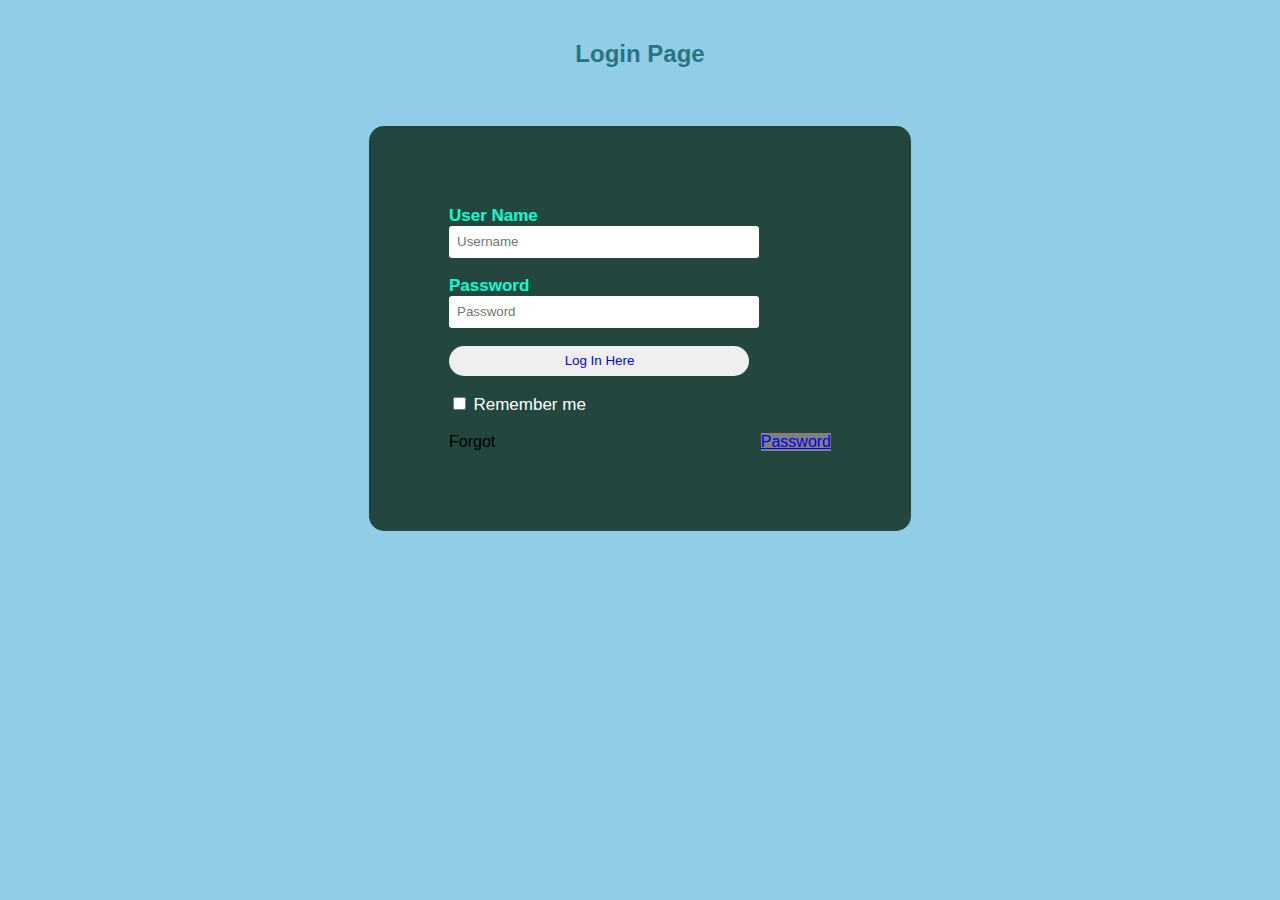
==== HTML/LOGIN.html @ 9ef8ffb1 "added css and loginpage" ====
<!DOCTYPE html>
<html lang="en">
<head>
    <meta charset="utf-8" />
    <title>Champions League</title>
    <link rel="stylesheet" type="text/css" href="../CSS/LOGIN.css"/> 
    <link rel="shortcut icon" type="image/jpg" href="../Pictures/favicon.jpg"/>
</head>
   
<body>    
    <h2>Login Page</h2><br>    
    <div class="login">    
    <form id="login" method="get" action="login.php">    
        <label><b>User Name     
        </b>    
        </label>    
        <input type="text" name="Uname" id="Uname" placeholder="Username">    
        <br><br>    
        <label><b>Password     
        </b>    
        </label>    
        <input type="Password" name="Pass" id="Pass" placeholder="Password">    
        <br><br>    
        <input type="button" name="log" id="log" value="Log In Here">       
        <br><br>    
        <input type="checkbox" id="check">    
        <span>Remember me</span>    
        <br><br>    
        Forgot <a href="#">Password</a>    
    </form>     
</div>    
</body>    
</html>
---- CSS/LOGIN.css ----
body  
{  
    margin: 0;  
    padding: 0;  
    background-color:#6abadeba;  
    font-family: 'Arial';  
}  
.login{  
        width: 382px;  
        overflow: hidden;  
        margin: auto;  
        margin: 20 0 0 450px;  
        padding: 80px;  
        background: #23463f;  
        border-radius: 15px ;  
          
}  
h2{  
    text-align: center;  
    color: #277582;  
    padding: 20px;  
}  
label{  
    color: #08ffd1;  
    font-size: 17px;  
}  
#Uname{  
    width: 300px;  
    height: 30px;  
    border: none;  
    border-radius: 3px;  
    padding-left: 8px;  
}  
#Pass{  
    width: 300px;  
    height: 30px;  
    border: none;  
    border-radius: 3px;  
    padding-left: 8px;  
      
}  
#log{  
    width: 300px;  
    height: 30px;  
    border: none;  
    border-radius: 17px;  
    padding-left: 7px;  
    color: blue;  
  
  
}  
span{  
    color: white;  
    font-size: 17px;  
}  
a{  
    float: right;  
    background-color: grey;  
}
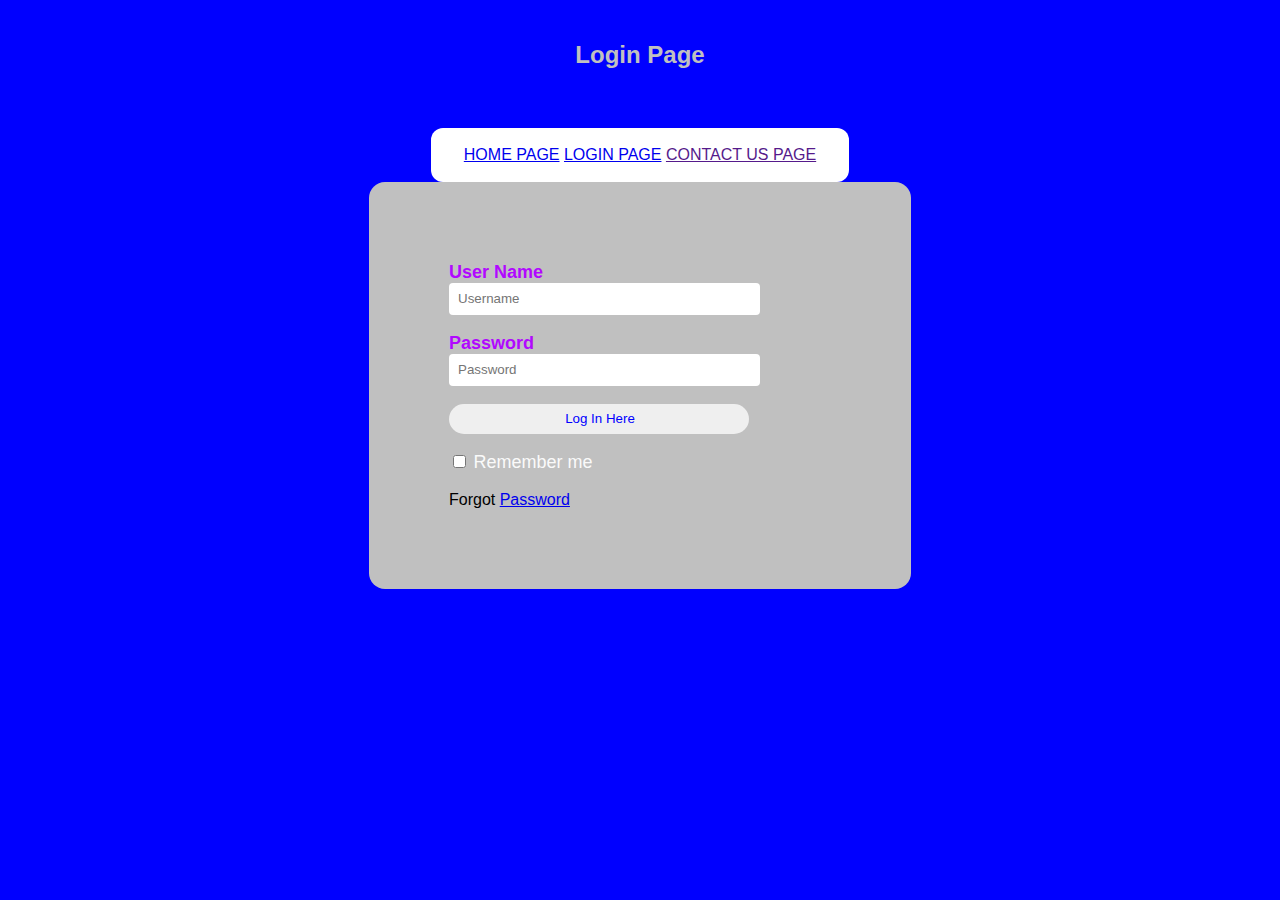
==== commit ad5fd20a: "updates to formaitng of pages" ====
--- a/HTML/LOGIN.html
+++ b/HTML/LOGIN.html
@@ -9,6 +9,11 @@
    
 <body>    
     <h2>Login Page</h2><br>    
+        <div id="links">
+        <a href="../index.html">HOME PAGE</a>
+        <a href="../HTML/LOGIN.html">LOGIN PAGE</a>
+        <a href="">CONTACT US PAGE</a>
+    </div>
     <div class="login">    
     <form id="login" method="get" action="login.php">    
         <label><b>User Name     
--- a/CSS/LOGIN.css
+++ b/CSS/LOGIN.css
@@ -2,7 +2,7 @@
 {  
     margin: 0;  
     padding: 0;  
-    background-color:#6abadeba;  
+    background-color: blue;  
     font-family: 'Arial';  
 }  
 .login{  
@@ -11,49 +11,59 @@
         margin: auto;  
         margin: 20 0 0 450px;  
         padding: 80px;  
-        background: #23463f;  
-        border-radius: 15px ;  
+        background: silver;  
+        border-radius: 16px ;  
           
 }  
 h2{  
     text-align: center;  
-    color: #277582;  
-    padding: 20px;  
+    color: silver;  
+    padding: 21px;  
 }  
 label{  
-    color: #08ffd1;  
-    font-size: 17px;  
+    color: #b108ff;  
+    font-size: 18px;  
 }  
 #Uname{  
     width: 300px;  
     height: 30px;  
     border: none;  
-    border-radius: 3px;  
-    padding-left: 8px;  
+    border-radius: 4px;  
+    padding-left: 9px;  
 }  
 #Pass{  
     width: 300px;  
     height: 30px;  
     border: none;  
-    border-radius: 3px;  
-    padding-left: 8px;  
+    border-radius: 4px;  
+    padding-left: 9px;  
       
 }  
 #log{  
     width: 300px;  
     height: 30px;  
     border: none;  
-    border-radius: 17px;  
-    padding-left: 7px;  
+    border-radius: 18px;  
+    padding-left: 8px;  
     color: blue;  
   
   
 }  
 span{  
-    color: white;  
-    font-size: 17px;  
+    color: rgb(250, 250, 250);  
+    font-size: 18px;  
 }  
-a{  
-    float: right;  
-    background-color: grey;  
-}+
+
+#links
+{
+    text-align: center;
+    width: 382px;  
+    overflow: hidden;  
+    margin: auto;  
+    margin: 20 0 0 120px;  
+    padding: 18px;  
+    background: rgb(255, 255, 255);  
+    border-radius: 12px ; 
+    color: yellow;
+ }
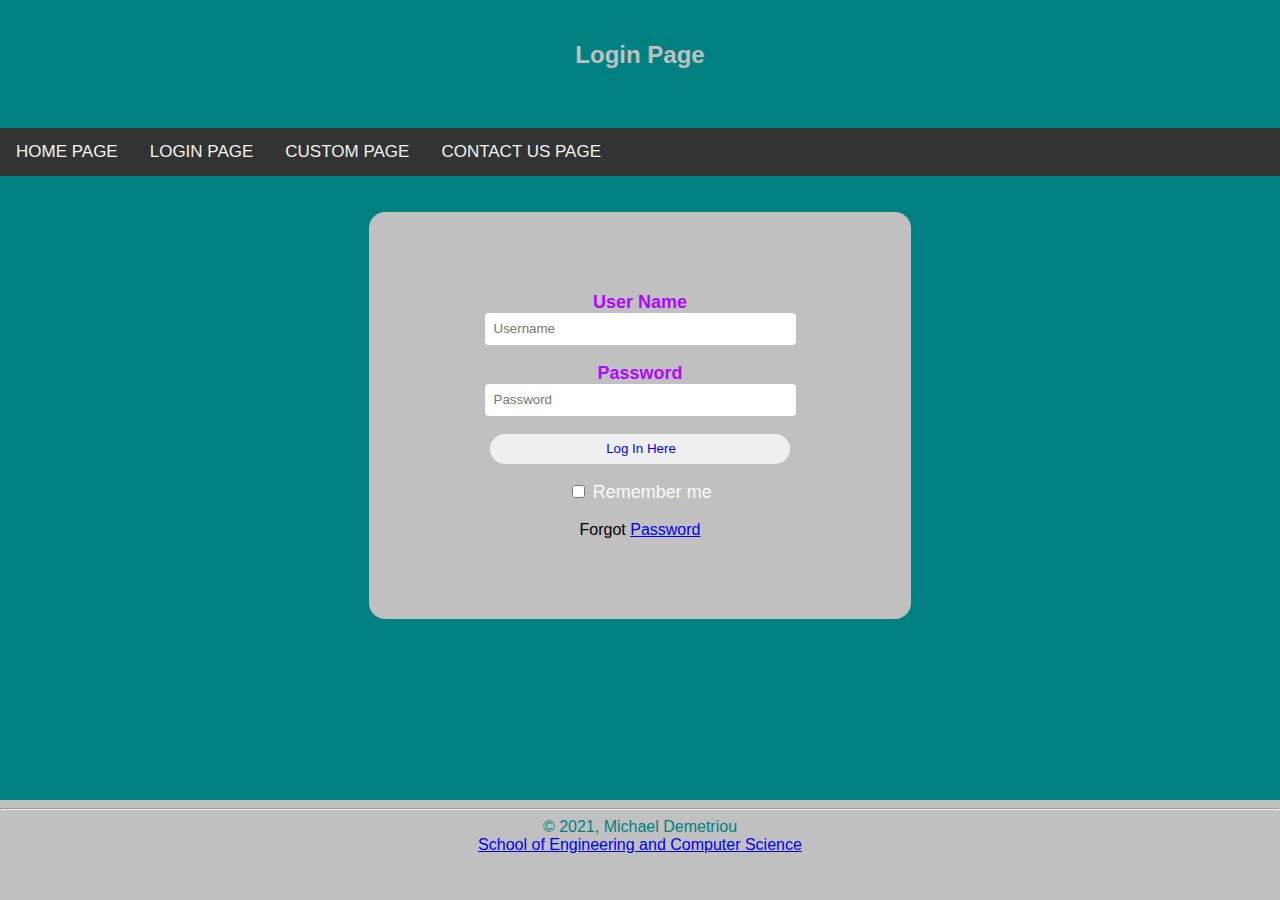
==== commit 06d791b0: "mass update of the rest of my files" ====
--- a/HTML/LOGIN.html
+++ b/HTML/LOGIN.html
@@ -9,11 +9,14 @@
    
 <body>    
     <h2>Login Page</h2><br>    
-        <div id="links">
+    <div class="topnav">
         <a href="../index.html">HOME PAGE</a>
         <a href="../HTML/LOGIN.html">LOGIN PAGE</a>
-        <a href="">CONTACT US PAGE</a>
+        <a href="../HTML/MYPAGE.html">CUSTOM PAGE</a>
+        <a href="../HTML/CONTACT.html">CONTACT US PAGE</a>
+        
     </div>
+    <br><br>
     <div class="login">    
     <form id="login" method="get" action="login.php">    
         <label><b>User Name     
@@ -34,7 +37,15 @@
         Forgot <a href="#">Password</a>    
     </form>     
 </div>    
-</body>    
+</body>   
+<footer>
+    
+    <hr>
+    &copy; 2021, Michael Demetriou <br>
+    <a href="https://secs.oakland.edu">School of Engineering and Computer Science</a>
+    <div>
+
+</footer> 
 </html>     
 
 
--- a/CSS/LOGIN.css
+++ b/CSS/LOGIN.css
@@ -1,8 +1,63 @@
+h1
+{text-align: center;
+    color: teal;
+
+
+}
+h4{text-decoration: underline;}
+  .m
+
+{
+    text-align: center;
+    width: 382px;  
+    overflow: hidden;  
+    margin: auto;  
+    margin: 20 0 0 120px;  
+    padding: 18px;  
+    background: rgb(0, 0, 0);  
+    border-radius: 12px ; 
+    color: goldenrod;
+}
+  header {
+    background-color:rgba(0, 0, 0, 0.863);
+    padding: 30px;
+    text-align: center;
+    font-size: 35px;
+    color: white;
+  }
+body {
+  font-family: Arial, Helvetica, sans-serif;
+  margin: 0;
+  text-align: center;
+}
+.topnav {
+    overflow: hidden;
+    background-color: #333;
+}
+
+    .topnav a {
+        float: left;
+        color: #f2f2f2;
+        text-align: center;
+        padding: 14px 16px;
+        text-decoration: none;
+        font-size: 17px;
+    }
+
+        .topnav a:hover {
+            background-color: #ddd;
+            color: black;
+        }
+
+        .topnav a.active {
+            background-color: #4CAF50;
+            color: white;
+        }
 body  
 {  
     margin: 0;  
     padding: 0;  
-    background-color: blue;  
+    background-color: teal;  
     font-family: 'Arial';  
 }  
 .login{  
@@ -67,3 +122,12 @@
     border-radius: 12px ; 
     color: yellow;
  }
+ footer {
+    position:absolute;
+    bottom:0;
+    width:100%;
+    height:100px;   /* Height of the footer */
+    background: silver;  
+    color: teal;
+    
+   }
